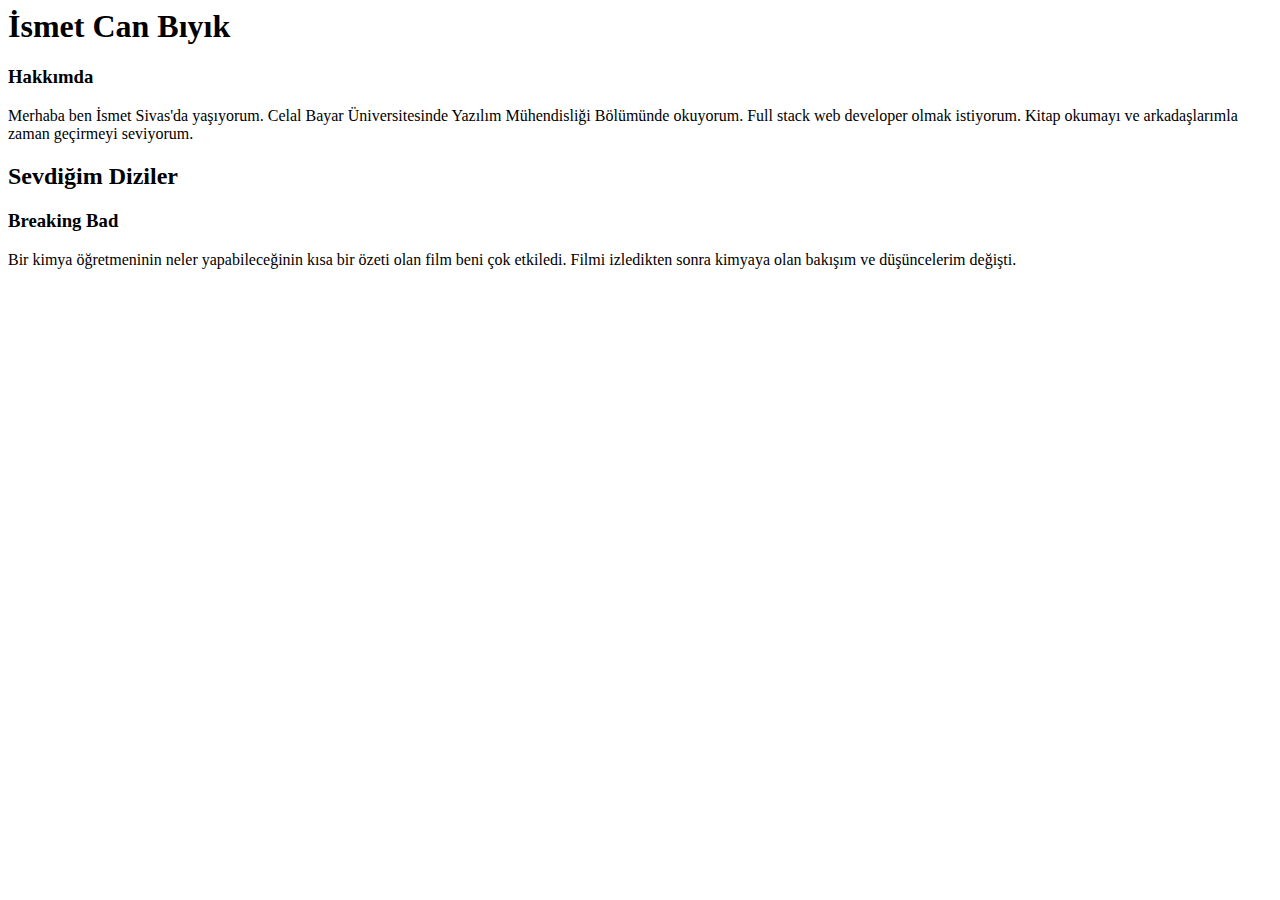
==== index.html @ 01f13147 "patika ödevi" ====
<html lang="en">
<head>
    <meta charset="UTF-8">
    <meta http-equiv="X-UA-Compatible" content="IE=edge">
    <meta name="viewport" content="width=device-width, initial-scale=1.0">
    <title></title>
</head>
<body>
    <h1>İsmet Can Bıyık</h1>

    <!--h taglarını sıraladım -->

    <h3>Hakkımda</h3>

<p>Merhaba ben İsmet Sivas'da yaşıyorum. Celal Bayar Üniversitesinde Yazılım Mühendisliği Bölümünde okuyorum. Full stack web developer olmak istiyorum. Kitap okumayı ve arkadaşlarımla zaman geçirmeyi seviyorum.</p>

    <h2>Sevdiğim Diziler</h2>

    <h3>Breaking Bad</h3>

<p>Bir kimya öğretmeninin neler yapabileceğinin kısa bir özeti olan film beni çok etkiledi. Filmi izledikten sonra kimyaya olan bakışım ve düşüncelerim değişti.</p>
</body>
</html>
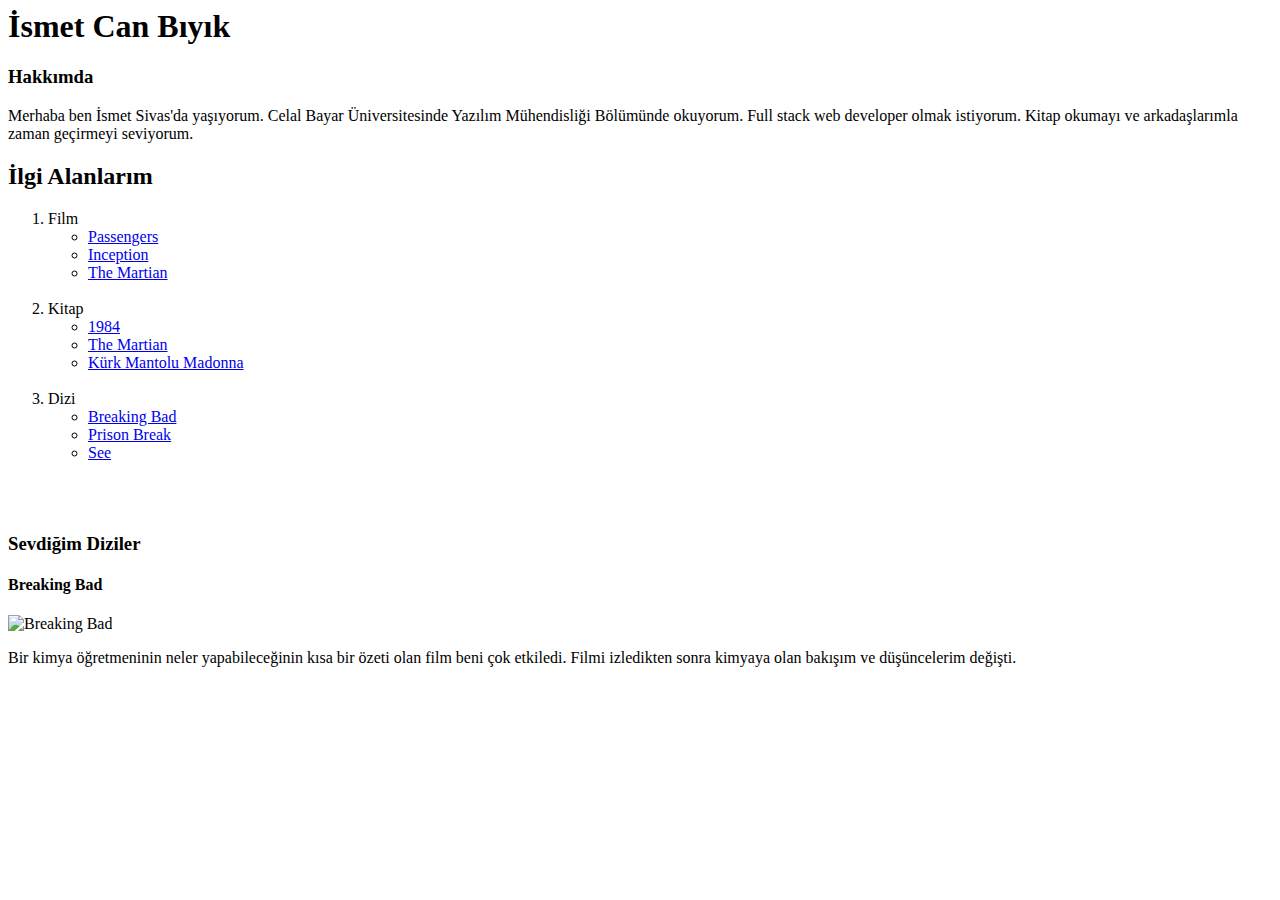
==== commit 03178154: "Html Tagları" ====
--- a/index.html
+++ b/index.html
@@ -14,9 +14,44 @@
 
 <p>Merhaba ben İsmet Sivas'da yaşıyorum. Celal Bayar Üniversitesinde Yazılım Mühendisliği Bölümünde okuyorum. Full stack web developer olmak istiyorum. Kitap okumayı ve arkadaşlarımla zaman geçirmeyi seviyorum.</p>
 
-    <h2>Sevdiğim Diziler</h2>
+    <h2>İlgi Alanlarım</h2>
 
-    <h3>Breaking Bad</h3>
+
+    <ol>
+        <li>Film
+            <ul>
+                <li><a href="https://www.imdb.com/title/tt1355644/">Passengers</a> </li>
+                <li><a href="https://www.imdb.com/title/tt1375666/?ref_=nv_sr_srsg_0">Inception</a></li>
+                <li><a href="https://www.imdb.com/title/tt3659388/?ref_=nv_sr_srsg_0">The Martian</a></li>
+            </ul>
+        </li>
+        <br>
+        <li>Kitap
+            <ul>
+                <li><a href="https://www.goodreads.com/book/show/40961427-1984?from_search=true&from_srp=true&qid=Fx9OQueyzL&rank=1">1984</a></li>
+                <li><a href="https://www.goodreads.com/book/show/18007564-the-martian?ac=1&from_search=true&qid=XGmoLR4Kvt&rank=1">The Martian</a></li>
+                <li><a href="https://www.goodreads.com/book/show/220826.K_rk_Mantolu_Madonna?from_search=true&from_srp=true&qid=bVoKdygqWH&rank=1">Kürk Mantolu Madonna</a></li>
+            </ul>
+        </li>
+        <br>
+        <li>Dizi
+            <ul>
+                <li><a href="https://www.imdb.com/title/tt0903747/?ref_=nv_sr_srsg_0">Breaking Bad</a></li>
+                <li><a href="https://www.imdb.com/title/tt0455275/?ref_=nv_sr_srsg_0">Prison Break</a></li>
+                <li><a href="https://www.imdb.com/title/tt7949218/?ref_=fn_al_tt_1">See</a></li>
+            </ul>
+        </li>
+    </ol>
+
+    <br><br>
+
+
+
+    <h3>Sevdiğim Diziler</h3>
+
+    <h4>Breaking Bad</h4>
+
+    <img src="https://i4.hurimg.com/i/hurriyet/75/750x422/6068c6db0f25443ef851eef5.jpg" alt="Breaking Bad">
 
 <p>Bir kimya öğretmeninin neler yapabileceğinin kısa bir özeti olan film beni çok etkiledi. Filmi izledikten sonra kimyaya olan bakışım ve düşüncelerim değişti.</p>
 </body>
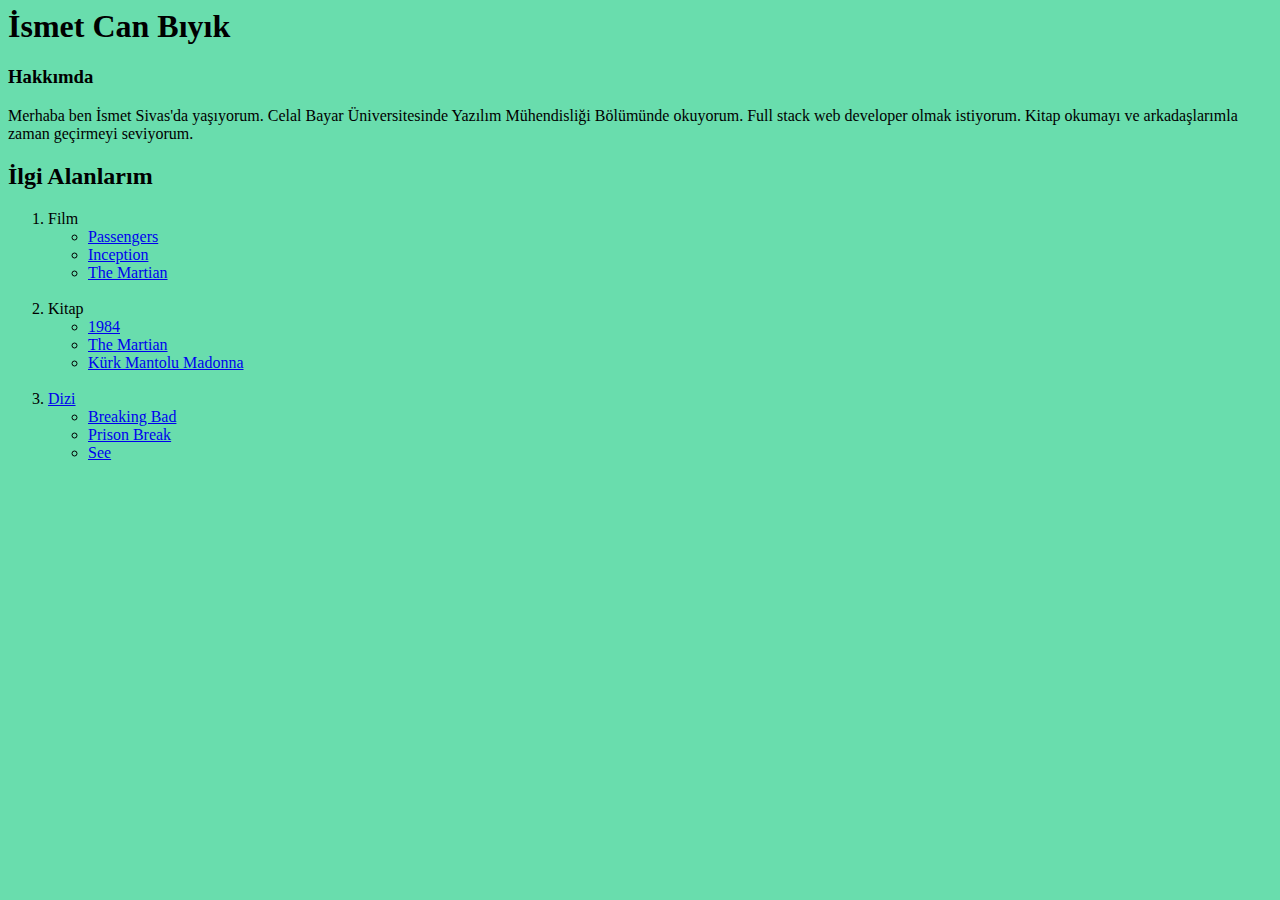
==== commit a08ce782: "css ödev" ====
--- a/index.html
+++ b/index.html
@@ -3,6 +3,7 @@
     <meta charset="UTF-8">
     <meta http-equiv="X-UA-Compatible" content="IE=edge">
     <meta name="viewport" content="width=device-width, initial-scale=1.0">
+    <link rel="stylesheet" href="main.css">
     <title></title>
 </head>
 <body>
@@ -16,7 +17,7 @@
 
     <h2>İlgi Alanlarım</h2>
 
-
+    <div class="listed">
     <ol>
         <li>Film
             <ul>
@@ -34,7 +35,7 @@
             </ul>
         </li>
         <br>
-        <li>Dizi
+        <li><a href="dizi.html">Dizi</a> 
             <ul>
                 <li><a href="https://www.imdb.com/title/tt0903747/?ref_=nv_sr_srsg_0">Breaking Bad</a></li>
                 <li><a href="https://www.imdb.com/title/tt0455275/?ref_=nv_sr_srsg_0">Prison Break</a></li>
@@ -42,17 +43,10 @@
             </ul>
         </li>
     </ol>
-
+    </div>
     <br><br>
 
 
-
-    <h3>Sevdiğim Diziler</h3>
-
-    <h4>Breaking Bad</h4>
-
-    <img src="https://i4.hurimg.com/i/hurriyet/75/750x422/6068c6db0f25443ef851eef5.jpg" alt="Breaking Bad">
-
-<p>Bir kimya öğretmeninin neler yapabileceğinin kısa bir özeti olan film beni çok etkiledi. Filmi izledikten sonra kimyaya olan bakışım ve düşüncelerim değişti.</p>
 </body>
-</html>+</html>
+    --- a/main.css
+++ b/main.css
@@ -0,0 +1,5 @@
+body{
+    background-color: rgb(105, 221, 173);
+}
+
+
